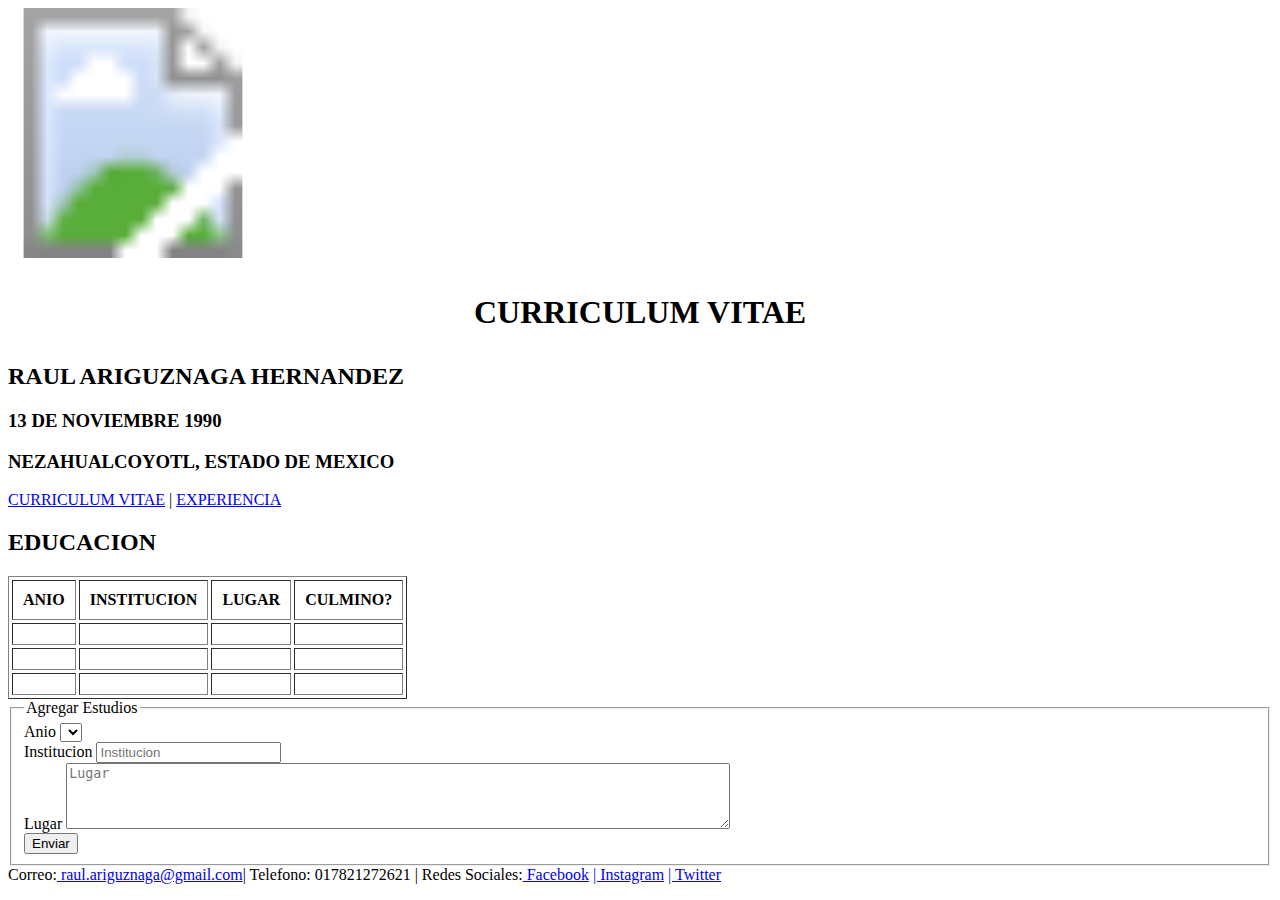
==== educacion.html @ f2ddc7b3 "Avanzado al 80%" ====
<!DOCTYPE html>
<html lang="en" dir="ltr">
  <head>
    <meta charset="utf-8">
    <meta name="author" content="RAUL ARIGUZNAGA HERNANDEZ"><!-- Autor -->
    <meta name="copyright" content="RAUL ARIGUZNAGA HERNANDEZ"><!-- Copyright -->
    <meta name="keywords" content="CV, CURRICULUM, VITAE"><!-- keywords -->
    <meta name"viewport" content="width=device-with,user-scalable=no"><!-- Para que la pagina se ajuste a la escala de la ventana -->
    <title>Curriculum Vitae</title>
  </head>
  <body>
    <header>

      <svg height="250" width="250">
        <image xlink:href="imagenes/firma.svg" height="250" width="250">
      </svg>
      <h1><p align="center">CURRICULUM VITAE</p></h1>
    </header>
    <article>
      <h2>RAUL ARIGUZNAGA HERNANDEZ</h2>
      <h3>13 DE NOVIEMBRE 1990</h3>
      <h3>NEZAHUALCOYOTL, ESTADO DE MEXICO</h3>
    </article>
    <nav>
      <a href="index.html">CURRICULUM VITAE</a> | <a href="experiencia.html">EXPERIENCIA</a>
    </nav>
    <article class="">
      <h2>EDUCACION</h2>
      <table border="1" cellpadding="10" cellspacing="3">
        <thead><!-- Para poner un titulo a la tabla -->
          <tr>
            <th>ANIO</th>
            <th>INSTITUCION</th>
            <th>LUGAR</th>
            <th>CULMINO?</th>
          </tr>
        </thead>
          <tr>
              <th></th>
              <th></th>
              <th></th>
              <th></th>
          </tr>
          <tr>
              <th></th>
              <th></th>
              <th></th>
              <th></th>
          </tr>
          <tr>
              <th></th>
              <th></th>
              <th></th>
              <th></th>
          </tr>
      </table>
      <form>
        <fieldset><!-- Para poner un marco al formulario-->
          <legend>Agregar Estudios</legend>
            <label for="age">Anio</label>
              <select name="age">
                <option value="year"></option>
              </select>
            <br>
            <label for="institute">Institucion</label>
            <input type="text" name="institute" placeholder="Institucion" required>
            <br>
            <label for="place">Lugar</label>
            <textarea name="place" rows="4" cols="80" placeholder="Lugar" required></textarea>
        <br>
        <input type="submit" name="enviar" value="Enviar">

        </fieldset>

      </form>
    </article>
    <footer>
      Correo:<a href="mailto:raul.ariguznaga@gmail.com?subject=feedback"> raul.ariguznaga@gmail.com</a>| Telefono: 017821272621 | Redes Sociales:<a href="https://www.facebook.com/raul.a.hernandez.520"> Facebook</a> <a href="https://www.instagram.com/raulariguznagah/?hl=en">| Instagram</a> <a href="https://twitter.com/RaulAriguznagaH?lang=en">| Twitter</a>
    </footer>




  </body>
</html>
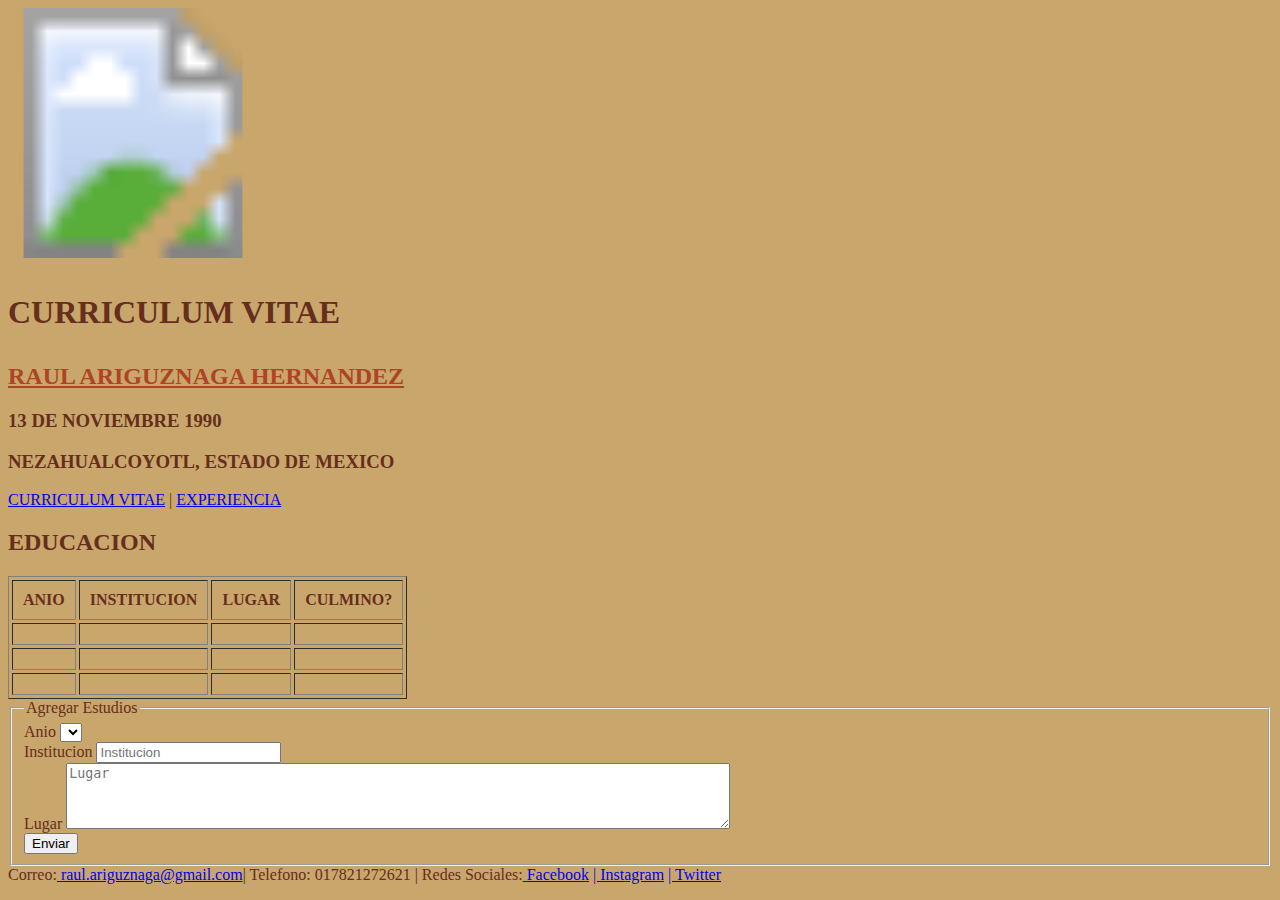
==== commit 8696cc43: "Formato" ====
--- a/educacion.html
+++ b/educacion.html
@@ -5,19 +5,19 @@
     <meta name="author" content="RAUL ARIGUZNAGA HERNANDEZ"><!-- Autor -->
     <meta name="copyright" content="RAUL ARIGUZNAGA HERNANDEZ"><!-- Copyright -->
     <meta name="keywords" content="CV, CURRICULUM, VITAE"><!-- keywords -->
-    <meta name"viewport" content="width=device-with,user-scalable=no"><!-- Para que la pagina se ajuste a la escala de la ventana -->
+    <meta name="viewport" content="width=device-with,user-scalable=no"><!-- Para que la pagina se ajuste a la escala de la ventana -->
+    <link rel="stylesheet" href="estilos.css">
     <title>Curriculum Vitae</title>
   </head>
   <body>
     <header>
-
       <svg height="250" width="250">
         <image xlink:href="imagenes/firma.svg" height="250" width="250">
       </svg>
-      <h1><p align="center">CURRICULUM VITAE</p></h1>
+      <h1><p>CURRICULUM VITAE</p></h1>
     </header>
     <article>
-      <h2>RAUL ARIGUZNAGA HERNANDEZ</h2>
+      <h2 class="nombre">RAUL ARIGUZNAGA HERNANDEZ</h2>
       <h3>13 DE NOVIEMBRE 1990</h3>
       <h3>NEZAHUALCOYOTL, ESTADO DE MEXICO</h3>
     </article>
@@ -71,15 +71,10 @@
         <input type="submit" name="enviar" value="Enviar">
 
         </fieldset>
-
       </form>
     </article>
     <footer>
       Correo:<a href="mailto:raul.ariguznaga@gmail.com?subject=feedback"> raul.ariguznaga@gmail.com</a>| Telefono: 017821272621 | Redes Sociales:<a href="https://www.facebook.com/raul.a.hernandez.520"> Facebook</a> <a href="https://www.instagram.com/raulariguznagah/?hl=en">| Instagram</a> <a href="https://twitter.com/RaulAriguznagaH?lang=en">| Twitter</a>
     </footer>
-
-
-
-
   </body>
 </html>
--- a/estilos.css
+++ b/estilos.css
@@ -0,0 +1,15 @@
+body{
+  background-color: #c9a66b;
+  color: #662e1c;
+}
+
+.nombre{
+  color: #af4425;
+  text-align: left;
+  text-decoration: underline;
+  font-family: verdana;
+}
+
+.titulo{
+  text-align: center;
+}
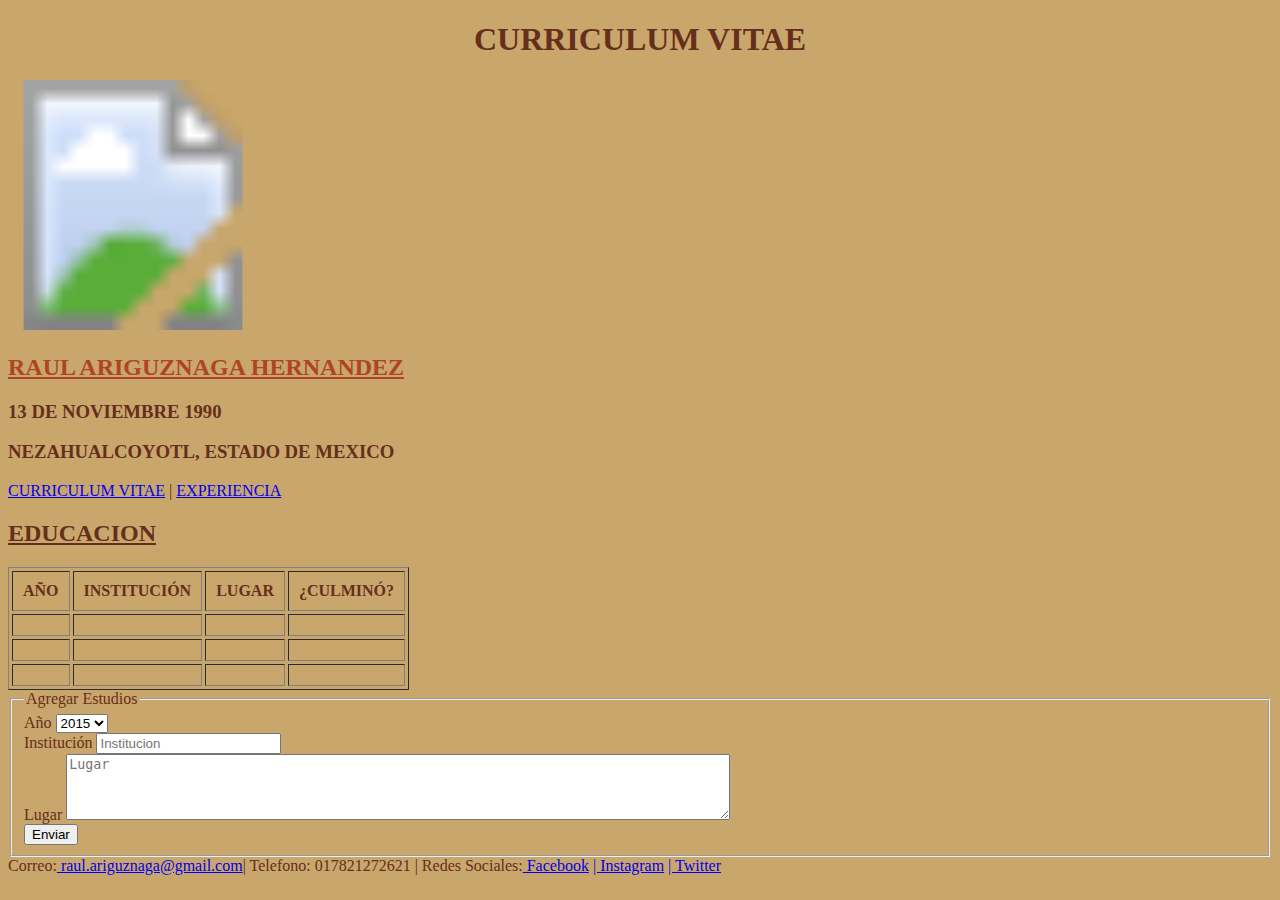
==== commit f5d769e7: "Version casi final" ====
--- a/educacion.html
+++ b/educacion.html
@@ -11,10 +11,10 @@
   </head>
   <body>
     <header>
+      <h1 class="titulo">CURRICULUM VITAE</h1>
       <svg height="250" width="250">
         <image xlink:href="imagenes/firma.svg" height="250" width="250">
       </svg>
-      <h1><p>CURRICULUM VITAE</p></h1>
     </header>
     <article>
       <h2 class="nombre">RAUL ARIGUZNAGA HERNANDEZ</h2>
@@ -25,14 +25,14 @@
       <a href="index.html">CURRICULUM VITAE</a> | <a href="experiencia.html">EXPERIENCIA</a>
     </nav>
     <article class="">
-      <h2>EDUCACION</h2>
+      <h2 id="titulo">EDUCACION</h2>
       <table border="1" cellpadding="10" cellspacing="3">
         <thead><!-- Para poner un titulo a la tabla -->
           <tr>
-            <th>ANIO</th>
-            <th>INSTITUCION</th>
+            <th>AÑO</th>
+            <th>INSTITUCIÓN</th>
             <th>LUGAR</th>
-            <th>CULMINO?</th>
+            <th>¿CULMINÓ?</th>
           </tr>
         </thead>
           <tr>
@@ -57,12 +57,15 @@
       <form>
         <fieldset><!-- Para poner un marco al formulario-->
           <legend>Agregar Estudios</legend>
-            <label for="age">Anio</label>
+            <label for="age">Año</label>
               <select name="age">
-                <option value="year"></option>
+                <option value="year" multiple="year">2015</option>
+                <option value="year" multiple="year">2016</option>
+                <option value="year" multiple="year">2017</option>
+                <option value="year" multiple="year">2018</option>
               </select>
             <br>
-            <label for="institute">Institucion</label>
+            <label for="institute">Institución</label>
             <input type="text" name="institute" placeholder="Institucion" required>
             <br>
             <label for="place">Lugar</label>
--- a/estilos.css
+++ b/estilos.css
@@ -1,15 +1,30 @@
 body{
   background-color: #c9a66b;
   color: #662e1c;
+  font-family: verdana;
 }
 
 .nombre{
   color: #af4425;
   text-align: left;
   text-decoration: underline;
-  font-family: verdana;
+
 }
 
 .titulo{
   text-align: center;
 }
+
+.experiencia{
+  text-decoration: underline;
+
+}
+
+.educacion{
+  text-decoration: underline;
+}
+
+#titulo
+{
+  text-decoration: underline;
+}
